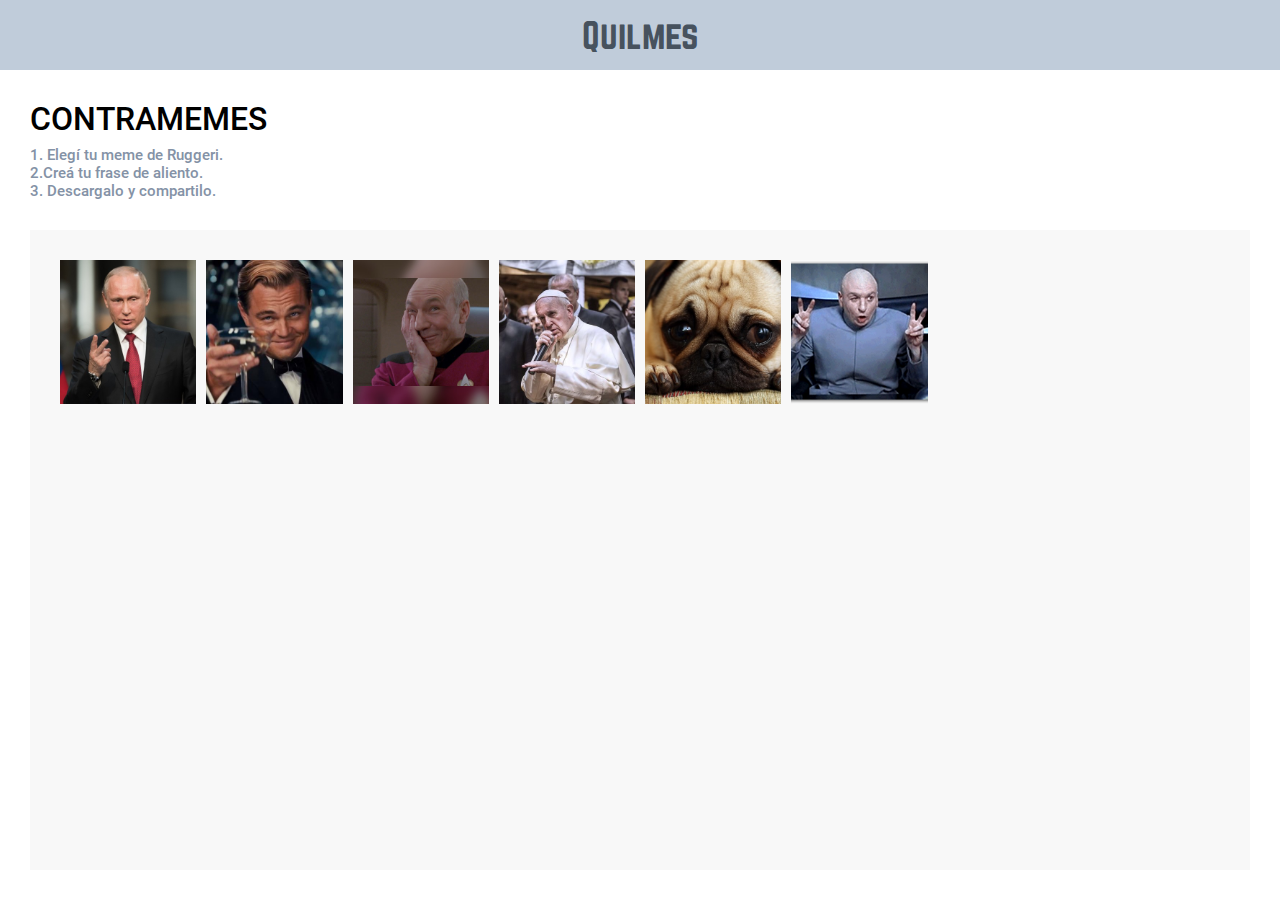
==== index.html @ acf9d154 "init" ====
<!DOCTYPE html>
<html lang="en">

<head>
    <meta charset="UTF-8">
    <meta name="viewport" content="width=device-width, initial-scale=1.0">
    <meta http-equiv="X-UA-Compatible" content="ie=edge">
    <link rel="stylesheet" href="css/style.css">
    <title>Quilmes Contrameme</title>
    <meta name="theme-color" content="#000000">
    <meta property="og:title" content="Quilmes | CONTRAMEMES" />
    <meta property="og:type" content="website" />
    <meta property="og:url" content="http://example.com" />
    <meta property="og:image" content="image/examples" />		
    <meta property="og:description" content="Quilmes | CONTRAMEMES" />    
</head>

<body onload="init()">
    <datalist id="keywords">

    </datalist>

    <header>
        <button class="clean-btn back-to-imgs" onclick="closeEditor()"></button>
        <h2 class="logo">Quilmes</h2>
    </header>
    <main>
        <section class="headings">
            <h1>CONTRAMEMES</h1>
            <h2>1. Elegí tu meme de Ruggeri.<br>
                2.Creá tu frase de aliento.<br>
                3. Descargalo y compartilo.
            </h2>
        </section>

        <section class="img-gallery container">
            <!--
            <div class="input-btns-container">
                <div class="keywords">
                    <input type="text" class="search-bar" placeholder="Search memes" name="keyword" list="keywords" onkeyup="filterImgs(this.value)"
                    />
                </div>
                <div class="btn-keyword-container">
                </div>
            </div>
        -->

            <div class="imgs-grid">
                <!-- inject html -->
            </div>
            <!--
            <div>
                <input type="text" id="load-img-web-input" placeholder="Image URL" />
                <button type="button" class="load-img-web-btn" onclick="loadImgFromWeb()">
                    Load Image
                </button>
            </div>
            -->
        </section>

        <section class="editor container">
            <div class="canvas-container">
                <canvas id="img-canvas">
                    <canvas class="lower-canvas">

                    </canvas>
                    
                    <canvas class="upper-canvas">

                    </canvas>
                </canvas>
            </div>

            <section class="editing">
                <section class="edit-button-groups">
                    <section class="edit-buttons edit-buttons-top" style="display: grid">
                        <input type="text" id="meme-text" class="input-heading" autofocus="autofocus" onkeyup="drawTxts()" />

                        <button class="delete" onclick="deleteCanvasTxt('edit-buttons-top')"></button>
                        <button class="align-left" onclick="gMeme.txtTop.align='left'; drawTxts('Top')"></button>
                        <button class="align-center" onclick="gMeme.txtTop.align='center'; drawTxts('Top')"></button>
                        <button class="align-right" onclick="gMeme.txtTop.align='right'; drawTxts('Top')"></button>

                        <input class="color" type="color" onchange="canvasTxtColor(this.value, 'Top')" />
                        <button class="reduce-font" onclick="canvasChangeTxtSize('Top', -1)"></button>
                        <button class="enlarge-font" onclick="canvasChangeTxtSize('Top', 1)"></button>
                        <button class="toggle-shadow" onclick="toggleShadow('Top')"></button>
                    </section>

                    <section class="edit-buttons edit-buttons-bottom" style="display: none">
                        <input type="text" id="meme-text" class="input-heading" autofocus="autofocus" onkeyup="drawTxts()" />

                        <button class="delete" onclick="deleteCanvasTxt('edit-buttons-bottom')"></button>
                        <button class="align-left" onclick="gMeme.txtBottom.align='left'; drawTxts('Bottom')"></button>
                        <button class="align-center" onclick="gMeme.txtBottom.align='center'; drawTxts('Bottom')"></button>
                        <button class="align-right" onclick="gMeme.txtBottom.align='right'; drawTxts('Bottom')"></button>

                        <input class="color" type="color" onchange="canvasTxtColor(this.value, 'Bottom')" />
                        <button class="reduce-font" onclick="canvasChangeTxtSize('Bottom', -1)"></button>
                        <button class="enlarge-font" onclick="canvasChangeTxtSize('Bottom', 1)"></button>
                        <button class="toggle-shadow" onclick="toggleShadow('Bottom')"></button>
                    </section>
                    <button class="add-heading" onclick="addCanvasEditTxt()">ADD HEADING</button>
                </section>
                <a class="download" onclick="downloadCanvas(this)">Download</a>
            </section>
        </section>
    </main>

    <script src='js/main.js'></script>
</body>

</html>
---- css/style.css ----
@import 'global.css';
@import 'tablet.css' (min-width: 880px);
@import 'desktop.css' (min-width: 1200px);
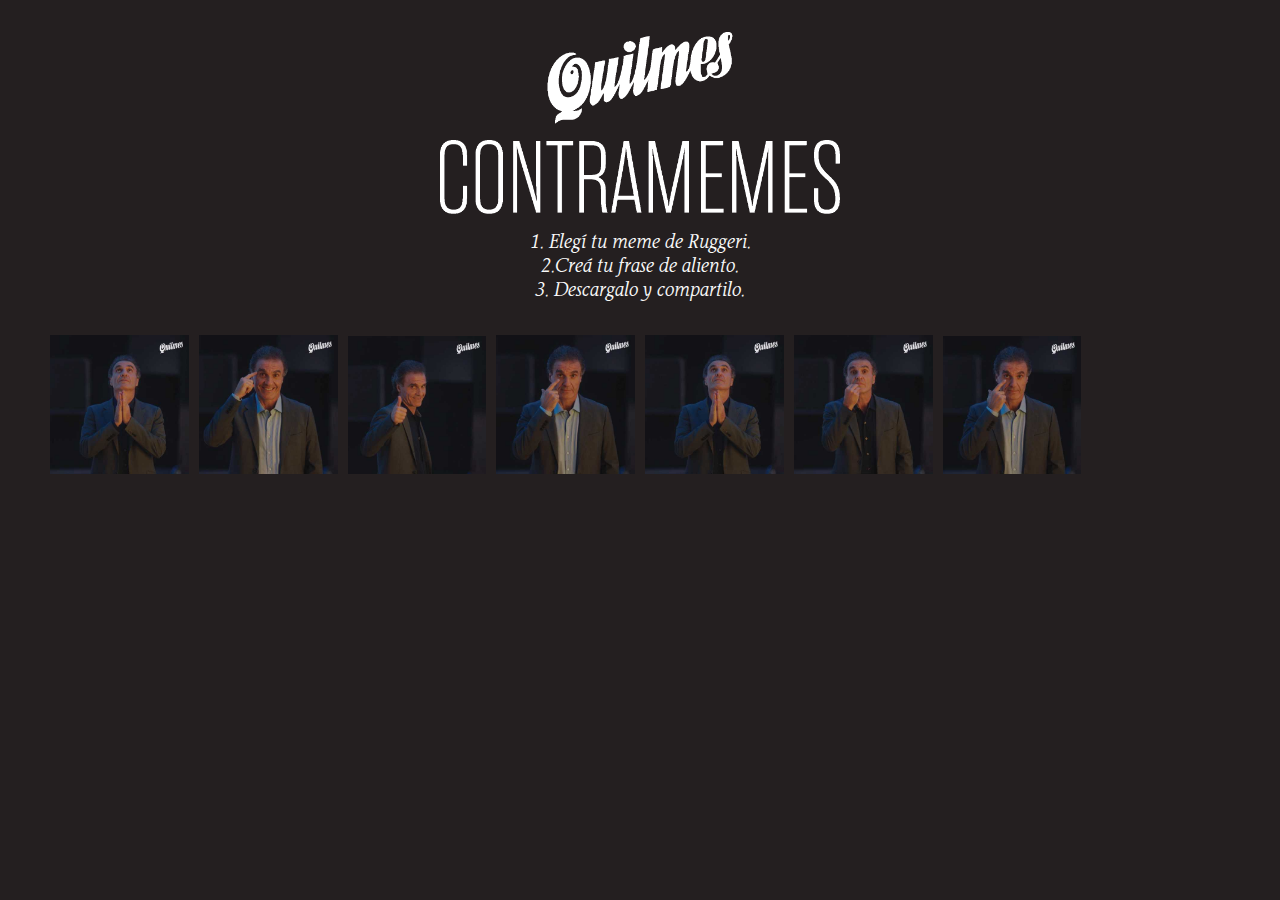
==== commit 614207d7: "first version" ====
--- a/index.html
+++ b/index.html
@@ -6,7 +6,7 @@
     <meta name="viewport" content="width=device-width, initial-scale=1.0">
     <meta http-equiv="X-UA-Compatible" content="ie=edge">
     <link rel="stylesheet" href="css/style.css">
-    <title>Quilmes Contrameme</title>
+    <title>Quilmes | CONTRAMEMES</title>
     <meta name="theme-color" content="#000000">
     <meta property="og:title" content="Quilmes | CONTRAMEMES" />
     <meta property="og:type" content="website" />
@@ -22,79 +22,51 @@
 
     <header>
         <button class="clean-btn back-to-imgs" onclick="closeEditor()"></button>
-        <h2 class="logo">Quilmes</h2>
+        <h2 class="logo">
+            <img src="img/quilmes/logo.png" alt="">
+        </h2>
     </header>
     <main>
         <section class="headings">
-            <h1>CONTRAMEMES</h1>
+            <h1><img src="img/quilmes/contramemes.png" alt=""></h1>
             <h2>1. Elegí tu meme de Ruggeri.<br>
                 2.Creá tu frase de aliento.<br>
                 3. Descargalo y compartilo.
             </h2>
         </section>
-
         <section class="img-gallery container">
-            <!--
-            <div class="input-btns-container">
-                <div class="keywords">
-                    <input type="text" class="search-bar" placeholder="Search memes" name="keyword" list="keywords" onkeyup="filterImgs(this.value)"
-                    />
-                </div>
-                <div class="btn-keyword-container">
-                </div>
-            </div>
-        -->
-
             <div class="imgs-grid">
                 <!-- inject html -->
             </div>
-            <!--
-            <div>
-                <input type="text" id="load-img-web-input" placeholder="Image URL" />
-                <button type="button" class="load-img-web-btn" onclick="loadImgFromWeb()">
-                    Load Image
-                </button>
-            </div>
-            -->
         </section>
-
         <section class="editor container">
             <div class="canvas-container">
                 <canvas id="img-canvas">
                     <canvas class="lower-canvas">
-
                     </canvas>
-                    
                     <canvas class="upper-canvas">
-
                     </canvas>
                 </canvas>
             </div>
-
             <section class="editing">
                 <section class="edit-button-groups">
                     <section class="edit-buttons edit-buttons-top" style="display: grid">
                         <input type="text" id="meme-text" class="input-heading" autofocus="autofocus" onkeyup="drawTxts()" />
-
                         <button class="delete" onclick="deleteCanvasTxt('edit-buttons-top')"></button>
                         <button class="align-left" onclick="gMeme.txtTop.align='left'; drawTxts('Top')"></button>
                         <button class="align-center" onclick="gMeme.txtTop.align='center'; drawTxts('Top')"></button>
                         <button class="align-right" onclick="gMeme.txtTop.align='right'; drawTxts('Top')"></button>
-
                         <input class="color" type="color" onchange="canvasTxtColor(this.value, 'Top')" />
                         <button class="reduce-font" onclick="canvasChangeTxtSize('Top', -1)"></button>
                         <button class="enlarge-font" onclick="canvasChangeTxtSize('Top', 1)"></button>
                         <button class="toggle-shadow" onclick="toggleShadow('Top')"></button>
                     </section>
-
                     <section class="edit-buttons edit-buttons-bottom" style="display: none">
                         <input type="text" id="meme-text" class="input-heading" autofocus="autofocus" onkeyup="drawTxts()" />
-
                         <button class="delete" onclick="deleteCanvasTxt('edit-buttons-bottom')"></button>
                         <button class="align-left" onclick="gMeme.txtBottom.align='left'; drawTxts('Bottom')"></button>
                         <button class="align-center" onclick="gMeme.txtBottom.align='center'; drawTxts('Bottom')"></button>
                         <button class="align-right" onclick="gMeme.txtBottom.align='right'; drawTxts('Bottom')"></button>
-
                         <input class="color" type="color" onchange="canvasTxtColor(this.value, 'Bottom')" />
                         <button class="reduce-font" onclick="canvasChangeTxtSize('Bottom', -1)"></button>
                         <button class="enlarge-font" onclick="canvasChangeTxtSize('Bottom', 1)"></button>
@@ -106,8 +78,6 @@
             </section>
         </section>
     </main>
-
     <script src='js/main.js'></script>
 </body>
-
 </html>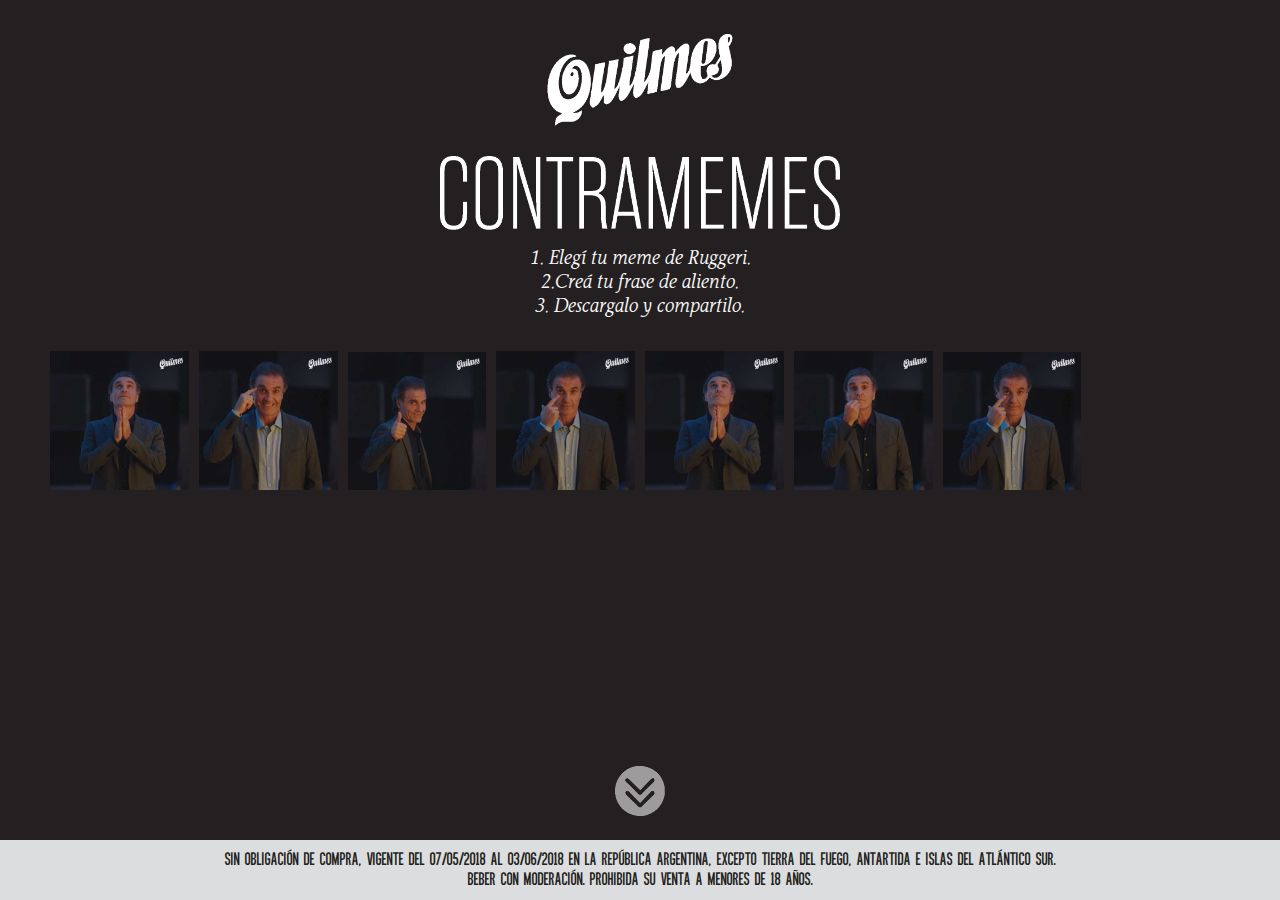
==== commit 1d032faa: "second version" ====
--- a/index.html
+++ b/index.html
@@ -1,6 +1,5 @@
 <!DOCTYPE html>
 <html lang="en">
-
 <head>
     <meta charset="UTF-8">
     <meta name="viewport" content="width=device-width, initial-scale=1.0">
@@ -16,12 +15,10 @@
 </head>
 
 <body onload="init()">
-    <datalist id="keywords">
-
-    </datalist>
-
     <header>
-        <button class="clean-btn back-to-imgs" onclick="closeEditor()"></button>
+        <button class="clean-btn back-to-imgs" onclick="closeEditor()">
+            
+        </button>
         <h2 class="logo">
             <img src="img/quilmes/logo.png" alt="">
         </h2>
@@ -29,7 +26,8 @@
     <main>
         <section class="headings">
             <h1><img src="img/quilmes/contramemes.png" alt=""></h1>
-            <h2>1. Elegí tu meme de Ruggeri.<br>
+            <h2>
+                1. Elegí tu meme de Ruggeri.<br>
                 2.Creá tu frase de aliento.<br>
                 3. Descargalo y compartilo.
             </h2>
@@ -78,6 +76,12 @@
             </section>
         </section>
     </main>
+    <div id="down-arrow">
+        <img src="img/down-arrow.png" alt="">
+    </div>
+    <footer>
+        <p>SIN OBLIGACIÓN DE COMPRA, VIGENTE DEL 07/05/2018 AL 03/06/2018 EN LA REPÚBLICA ARGENTINA, EXCEPTO TIERRA DEL FUEGO, ANTARTIDA E ISLAS DEL ATLÁNTICO SUR.<br>BEBER CON MODERACIÓN. PROHIBIDA SU VENTA A MENORES DE 18 AÑOS.</p>
+    </footer>
     <script src='js/main.js'></script>
 </body>
 </html>--- a/css/style.css
+++ b/css/style.css
@@ -1,3 +1,4 @@
 @import 'global.css';
+@import 'mobile.css' (max-width: 768px);
 @import 'tablet.css' (min-width: 880px);
 @import 'desktop.css' (min-width: 1200px);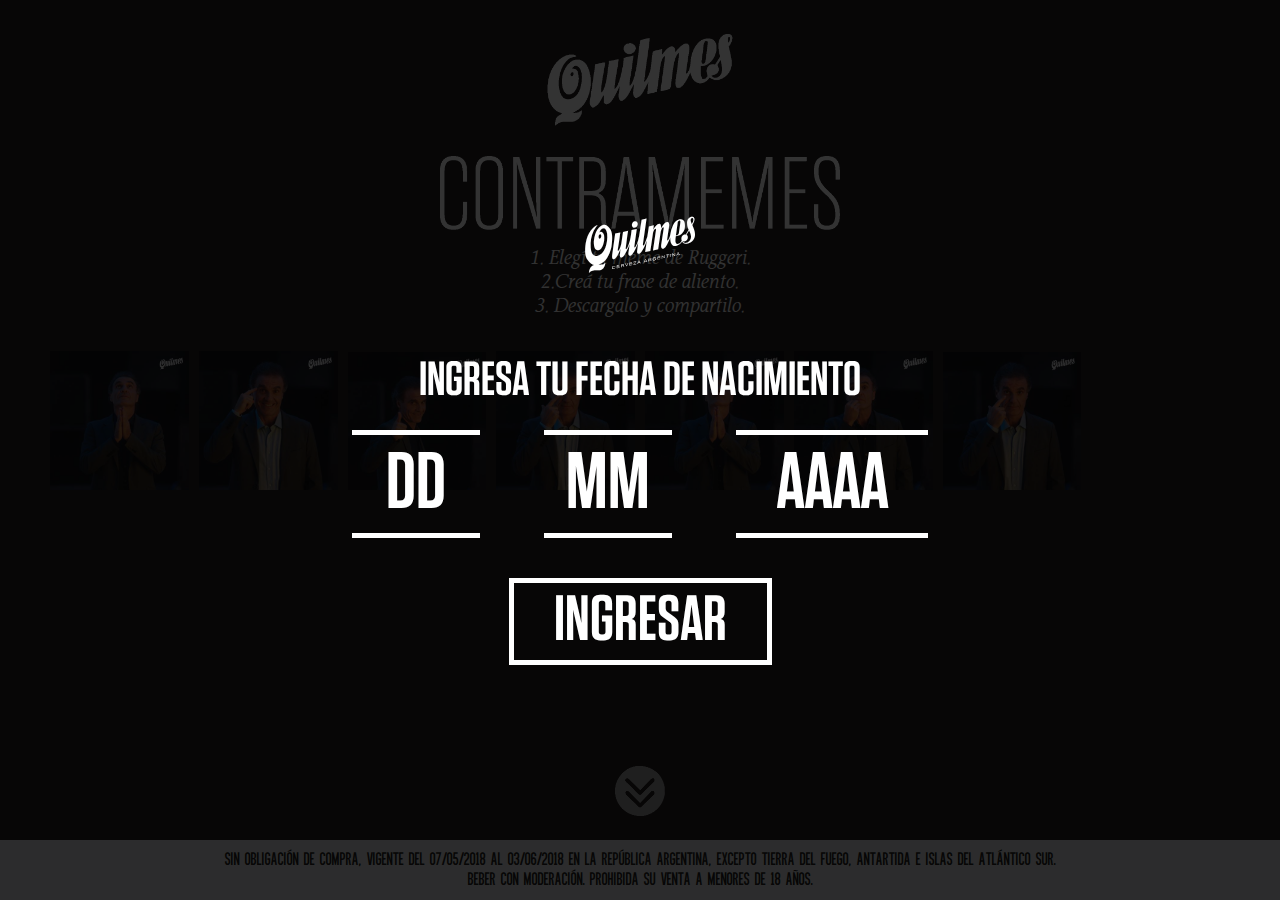
==== commit 21108b1c: "5th version" ====
--- a/index.html
+++ b/index.html
@@ -13,16 +13,32 @@
     <meta property="og:image" content="image/examples" />		
     <meta property="og:description" content="Quilmes | CONTRAMEMES" />    
 </head>
-
 <body onload="init()">
     <header>
         <button class="clean-btn back-to-imgs" onclick="closeEditor()">
-            
+            VOLVER
         </button>
         <h2 class="logo">
             <img src="img/quilmes/logo.png" alt="">
         </h2>
     </header>
+    <div id="ageval" style="display: block;">
+        <div class="wrap">
+            <h1>Q</h1>
+            <h3>Ingresa tu fecha de nacimiento</h3>
+            <form id="ageval_form" action="" method="post">
+                <p>
+                    <input type="text" name="day" id="day" maxlength="2" value="" placeholder="DD"> 
+                    <input type="text" name="month" id="month" maxlength="2" value="" placeholder="MM"> 
+                    <input type="text" name="year" id="year" maxlength="4" value="" placeholder="AAAA">
+                </p>
+                <p class="submit">
+                    <input type="submit" value="Ingresar">
+                </p>
+                <div class="response"></div>
+            </form>
+        </div>
+    </div>    
     <main>
         <section class="headings">
             <h1><img src="img/quilmes/contramemes.png" alt=""></h1>
@@ -49,30 +65,14 @@
             <section class="editing">
                 <section class="edit-button-groups">
                     <section class="edit-buttons edit-buttons-top" style="display: grid">
-                        <input type="text" id="meme-text" class="input-heading" autofocus="autofocus" onkeyup="drawTxts()" />
-                        <button class="delete" onclick="deleteCanvasTxt('edit-buttons-top')"></button>
-                        <button class="align-left" onclick="gMeme.txtTop.align='left'; drawTxts('Top')"></button>
-                        <button class="align-center" onclick="gMeme.txtTop.align='center'; drawTxts('Top')"></button>
-                        <button class="align-right" onclick="gMeme.txtTop.align='right'; drawTxts('Top')"></button>
-                        <input class="color" type="color" onchange="canvasTxtColor(this.value, 'Top')" />
-                        <button class="reduce-font" onclick="canvasChangeTxtSize('Top', -1)"></button>
-                        <button class="enlarge-font" onclick="canvasChangeTxtSize('Top', 1)"></button>
-                        <button class="toggle-shadow" onclick="toggleShadow('Top')"></button>
+                        <input type="text" id="meme-text" class="input-heading first-input" autofocus="autofocus" onkeyup="drawTxts()" placeholder="TEXTO ARRIBA" />
                     </section>
-                    <section class="edit-buttons edit-buttons-bottom" style="display: none">
-                        <input type="text" id="meme-text" class="input-heading" autofocus="autofocus" onkeyup="drawTxts()" />
-                        <button class="delete" onclick="deleteCanvasTxt('edit-buttons-bottom')"></button>
-                        <button class="align-left" onclick="gMeme.txtBottom.align='left'; drawTxts('Bottom')"></button>
-                        <button class="align-center" onclick="gMeme.txtBottom.align='center'; drawTxts('Bottom')"></button>
-                        <button class="align-right" onclick="gMeme.txtBottom.align='right'; drawTxts('Bottom')"></button>
-                        <input class="color" type="color" onchange="canvasTxtColor(this.value, 'Bottom')" />
-                        <button class="reduce-font" onclick="canvasChangeTxtSize('Bottom', -1)"></button>
-                        <button class="enlarge-font" onclick="canvasChangeTxtSize('Bottom', 1)"></button>
-                        <button class="toggle-shadow" onclick="toggleShadow('Bottom')"></button>
+                    <section class="edit-buttons edit-buttons-bottom" style="display: grid">
+                        <input type="text" id="meme-text" class="input-heading" autofocus="autofocus" onkeyup="drawTxts()" placeholder="TEXTO ABAJO" />
                     </section>
                     <button class="add-heading" onclick="addCanvasEditTxt()">ADD HEADING</button>
                 </section>
-                <a class="download" onclick="downloadCanvas(this)">Download</a>
+                <a class="download" onclick="downloadCanvas(this)">CREAR CONTRAMEME</a>
             </section>
         </section>
     </main>
@@ -83,5 +83,7 @@
         <p>SIN OBLIGACIÓN DE COMPRA, VIGENTE DEL 07/05/2018 AL 03/06/2018 EN LA REPÚBLICA ARGENTINA, EXCEPTO TIERRA DEL FUEGO, ANTARTIDA E ISLAS DEL ATLÁNTICO SUR.<br>BEBER CON MODERACIÓN. PROHIBIDA SU VENTA A MENORES DE 18 AÑOS.</p>
     </footer>
     <script src='js/main.js'></script>
+    <script type='text/javascript' src='https://ajax.googleapis.com/ajax/libs/jquery/1.11.0/jquery.min.js?ver=4.8.6'></script>
+    <script src='js/ageval.js'></script>
 </body>
 </html>